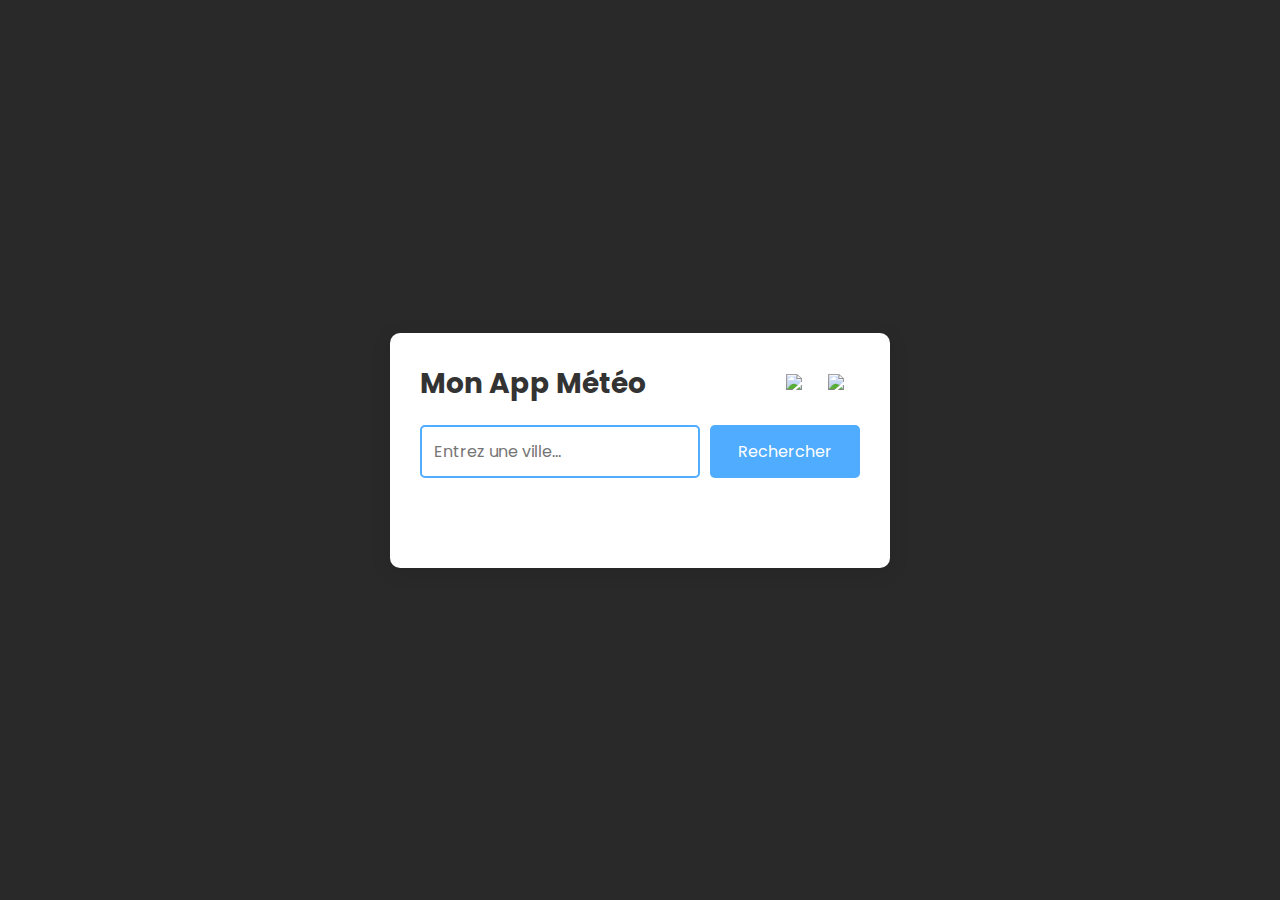
==== index.html @ 060c049f "Restructuration du projet et ajout de balises meta" ====
<!DOCTYPE html>
<html lang="fr">
<head>
  <meta charset="UTF-8">
  <meta name="viewport" content="width=device-width, initial-scale=1.0">
  <title>Weather App</title>
  <link rel="icon" type="image/x-icon" href="assets/img/favicon.ico">
  <link rel="stylesheet" href="assets/css/styles.css">
  <meta name="description" content="Découvrez les prévisions météo en temps réel pour votre ville avec Mon App Météo. Obtenez des informations détaillées sur les conditions actuelles et les prévisions sur 7 jours pour mieux planifier vos activités.">
  <meta name="keywords" content="météo, prévisions météo, météo en temps réel, météo 7 jours, météo ville">
</head>
<body>
  <div class="container">
    <header>
      <div class="header-content">
        <h1 id="app-title">Mon App Météo</h1>
        <div id="language-flags">
          <img src="https://upload.wikimedia.org/wikipedia/commons/c/c3/Flag_of_France.svg" alt="French" data-lang="fr">
          <img src="https://upload.wikimedia.org/wikipedia/commons/8/83/Flag_of_the_United_Kingdom_%283-5%29.svg" alt="English" data-lang="en">
        </div>
      </div>
    </header>
    <main>
      <div class="search-box">
        <div class="input-wrapper">
          <input type="text" id="city-input" placeholder="Entrez une ville...">
          <ul id="city-suggestions" class="suggestions-list hidden"></ul>
        </div>
        <button id="search-btn">Rechercher</button>
      </div>

      <p id="error-message" class="error-message hidden"></p>

      <div class="weather-display">
        <div id="weather-info" class="hidden">
          <h2 id="city-name"></h2>
          <p id="date"></p>
          <div class="weather-main">
            <img id="weather-icon" alt="Météo">
            <p id="temperature"></p>
          </div>
          <p id="description"></p>
          <div id="extra-info"></div>
          <div class="forecast-container hidden" id="forecast-container">
            <h3 class="forecast-title">Prévisions 7 jours</h3>
            <div class="forecast-cards" id="forecast-cards"></div>
          </div>
        </div>
      </div>
    </main>
  </div>
  <script src="assets/js/script.js"></script>
</body>
</html>
---- assets/css/styles.css ----
@import url('https://fonts.googleapis.com/css2?family=Poppins:wght@300;400;700&display=swap');

* {
  margin: 0;
  padding: 0;
  box-sizing: border-box;
  font-family: 'Poppins', sans-serif;
}

body {
  background: #292929;
  display: flex;
  justify-content: center;
  align-items: center;
  min-height: 100vh;
  padding: 20px;
}

.container {
  background: #fff;
  border-radius: 10px;
  box-shadow: 0 4px 20px rgba(0, 0, 0, 0.1);
  width: 100%;
  max-width: 500px;
  padding: 30px;
}

.header-content {
  display: flex;
  justify-content: space-between;
  align-items: center;
  margin-bottom: 20px;
}

#app-title {
  font-size: 28px;
  color: #333;
}

#language-flags {
  display: flex;
  gap: 10px;
}

#language-flags img {
  width: 32px;
  height: 20px;
  cursor: pointer;
  transition: transform 0.3s ease;
}

#language-flags img:hover {
  transform: scale(1.1);
}

.search-box {
  display: flex;
  gap: 10px;
  margin-bottom: 20px;
}

.input-wrapper {
  position: relative;
  flex: 1;
}

#city-input {
  width: 100%;
  padding: 12px;
  border: 2px solid #4facfe;
  border-radius: 5px;
  font-size: 16px;
  transition: border-color 0.3s ease;
}

#city-input:focus {
  border-color: #00f2fe;
  outline: none;
}

#search-btn {
  padding: 12px 20px;
  background-color: #4facfe;
  border: none;
  border-radius: 5px;
  color: #fff;
  font-size: 16px;
  cursor: pointer;
  transition: background-color 0.3s ease;
  white-space: nowrap;
  width: 150px;
}

#search-btn:hover {
  background-color: #00c6ff;
}


.suggestions-list {
  position: absolute;
  top: 100%;
  left: 0;
  width: 100%;
  background: #fff;
  border: 1px solid #ddd;
  border-radius: 5px;
  max-height: 150px;
  overflow-y: auto;
  list-style: none;
  margin-top: 0;
  z-index: 100;
}

.suggestions-list li {
  padding: 10px;
  cursor: pointer;
  transition: background-color 0.3s ease;
}

.suggestions-list li:hover {
  background-color: #f0f0f0;
}


.weather-display {
  background: #f9f9f9;
  padding: 20px;
  border-radius: 8px;
  opacity: 0;
  transform: translateY(-20px);
  transition: opacity 0.5s ease, transform 0.5s ease;
}

.weather-display.active {
  opacity: 1;
  transform: translateY(0);
}

#weather-info {
  text-align: center;
}

#city-name {
  font-size: 24px;
  margin-bottom: 10px;
  color: #333;
}

#date {
  font-size: 14px;
  color: #777;
  margin-bottom: 15px;
}

.weather-main {
  display: flex;
  align-items: center;
  justify-content: center;
  gap: 15px;
  flex-wrap: wrap;
}

.weather-icon {
  width: 80px;
  height: 80px;
}

.temperature {
  font-size: 36px;
  font-weight: bold;
  color: #4facfe;
}

.forecast-container {
  margin-top: 30px;
  padding: 20px;
  background: rgba(255, 255, 255, 0.1);
  border-radius: 10px;
}

.forecast-title {
  text-align: center;
  color: #333;
  margin-bottom: 20px;
  font-size: 1.2em;
}

.forecast-cards {
  display: flex;
  gap: 15px;
  overflow-x: auto;
  padding: 10px 0;
  scrollbar-width: thin;
  scrollbar-color: #4facfe transparent;
  flex-wrap: nowrap;
}

.forecast-card {
  min-width: 120px;
  padding: 15px;
  background: white;
  border-radius: 8px;
  box-shadow: 0 2px 5px rgba(0,0,0,0.1);
  text-align: center;
  transition: transform 0.3s ease;
  flex-shrink: 0;
}

.forecast-card:hover {
  transform: translateY(-5px);
}

.forecast-date {
  font-size: 14px;
  color: #666;
  margin-bottom: 10px;
}

.forecast-temp {
  font-size: 18px;
  color: #4facfe;
  margin: 10px 0;
}

.forecast-icon {
  width: 40px;
  height: 40px;
}

.error-message {
  background: #ff4d4d;
  color: #fff;
  padding: 12px;
  text-align: center;
  border-radius: 5px;
  margin-bottom: 20px;
}

.hidden {
  display: none;
}

@media (max-width: 768px) {
  .container {
    width: 90%;
    padding: 20px;
  }
  #app-title {
    font-size: 24px;
  }
  .search-box {
    flex-direction: column;
    gap: 5px;
  }
  #search-btn {
    width: 100%;
    text-align: center;
  }
  .weather-main {
    flex-direction: column;
    gap: 10px;
  }
  .forecast-cards {
    gap: 10px;
    justify-content: flex-start;
  }
  .forecast-card {
    min-width: 100px;
    padding: 10px;
  }
}

@media (max-width: 480px) {
  .container {
    width: 95%;
    padding: 15px;
  }
  #app-title {
    font-size: 22px;
  }
  .search-box {
    flex-direction: column;
  }
  #city-input {
    width: 100%;
  }
  #search-btn {
    width: 100%;
  }
  .forecast-cards {
    flex-wrap: nowrap;
    overflow-x: auto;
    padding-bottom: 5px;
  }
  .forecast-card {
    min-width: 90px;
    padding: 8px;
  }
  .temperature {
    font-size: 28px;
  }
}
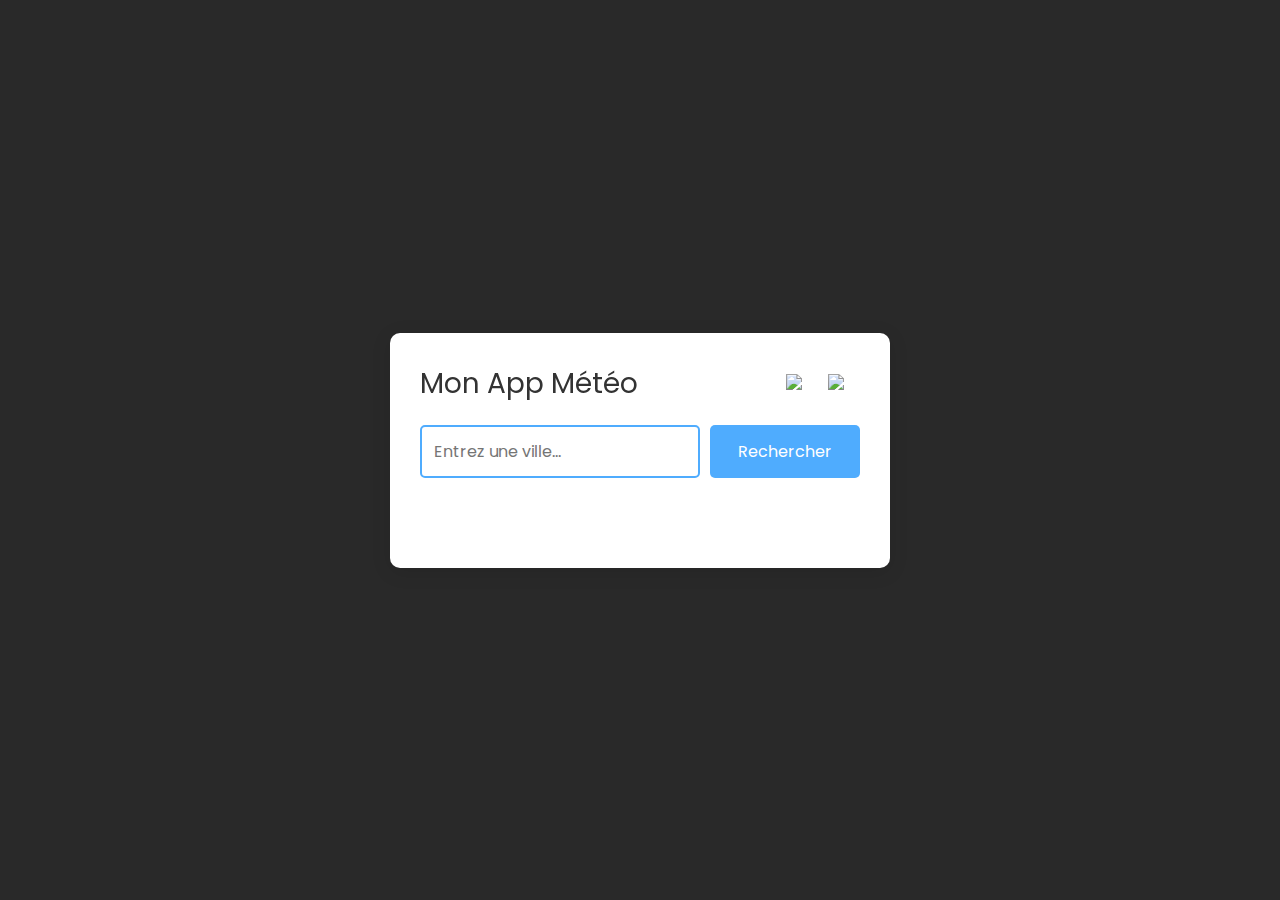
==== commit f3d8d4f7: "Ajout vanta.js & dossier fonts" ====
--- a/index.html
+++ b/index.html
@@ -8,8 +8,10 @@
   <link rel="stylesheet" href="assets/css/styles.css">
   <meta name="description" content="Découvrez les prévisions météo en temps réel pour votre ville avec Mon App Météo. Obtenez des informations détaillées sur les conditions actuelles et les prévisions sur 7 jours pour mieux planifier vos activités.">
   <meta name="keywords" content="météo, prévisions météo, météo en temps réel, météo 7 jours, météo ville">
+  <link rel="stylesheet" href="assets/css/styles.css">
 </head>
 <body>
+  <div id="background"></div>
   <div class="container">
     <header>
       <div class="header-content">
@@ -49,6 +51,8 @@
       </div>
     </main>
   </div>
+  <script src="https://cdnjs.cloudflare.com/ajax/libs/three.js/r134/three.min.js" defer></script>
+  <script src="https://cdn.jsdelivr.net/npm/vanta@latest/dist/vanta.clouds.min.js" defer></script>
   <script src="assets/js/script.js"></script>
 </body>
 </html>
--- a/assets/css/styles.css
+++ b/assets/css/styles.css
@@ -1,4 +1,11 @@
-@import url('https://fonts.googleapis.com/css2?family=Poppins:wght@300;400;700&display=swap');
+@font-face {
+  font-family: 'Poppins';
+  src: url('/assets/fonts/Poppins-Regular.ttf') format('truetype'),
+       url('/assets/fonts/Poppins-ExtraBold.ttf') format('truetype'),
+       url('/assets/fonts/Poppins-Light.ttf') format('truetype');
+  font-weight: 300 700;
+  font-style: normal;
+}
 
 * {
   margin: 0;
@@ -15,6 +22,16 @@
   min-height: 100vh;
   padding: 20px;
 }
+
+#background {
+  position: fixed;
+  top: 0;
+  left: 0;
+  width: 100%;
+  height: 100%;
+  z-index: -1;
+}
+
 
 .container {
   background: #fff;
--- a/assets/css/styles.css
+++ b/assets/css/styles.css
@@ -1,4 +1,11 @@
-@import url('https://fonts.googleapis.com/css2?family=Poppins:wght@300;400;700&display=swap');
+@font-face {
+  font-family: 'Poppins';
+  src: url('/assets/fonts/Poppins-Regular.ttf') format('truetype'),
+       url('/assets/fonts/Poppins-ExtraBold.ttf') format('truetype'),
+       url('/assets/fonts/Poppins-Light.ttf') format('truetype');
+  font-weight: 300 700;
+  font-style: normal;
+}
 
 * {
   margin: 0;
@@ -15,6 +22,16 @@
   min-height: 100vh;
   padding: 20px;
 }
+
+#background {
+  position: fixed;
+  top: 0;
+  left: 0;
+  width: 100%;
+  height: 100%;
+  z-index: -1;
+}
+
 
 .container {
   background: #fff;
